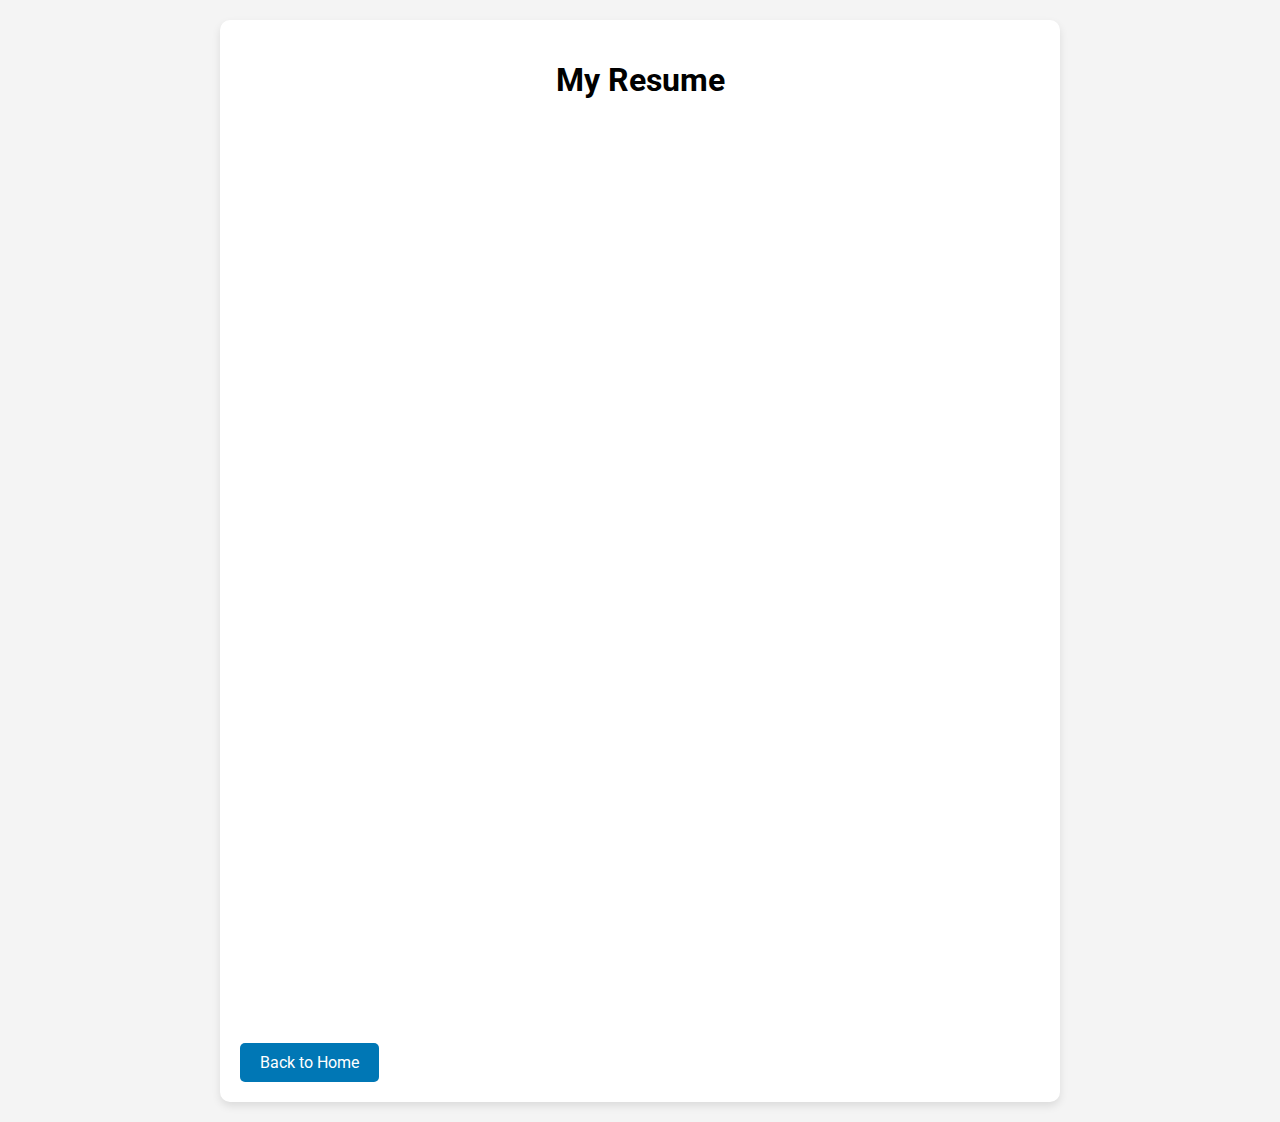
==== docs/resume.html @ a27dfb09 "added resume.html; split css into separate file" ====
<!DOCTYPE html>
<html lang="en">
<head>
    <meta charset="UTF-8">
    <meta name="viewport" content="width=device-width, initial-scale=1.0">
    <title>My Resume - Julian Tapia</title>
    <link href="https://fonts.googleapis.com/css2?family=Roboto:wght@400;700&display=swap" rel="stylesheet">
    <style>
        body {
            font-family: 'Roboto', sans-serif;
            background-color: #f4f4f4;
            margin: 0;
            padding: 20px;
            display: flex;
            justify-content: center;
            align-items: center;
            flex-direction: column;
        }

        .resume-container {
            width: 80%;
            max-width: 800px;
            padding: 20px;
            background-color: white;
            border-radius: 10px;
            box-shadow: 0 4px 8px rgba(0, 0, 0, 0.1);
        }

        .resume-container h1 {
            text-align: center;
            font-size: 2em;
            margin-bottom: 20px;
        }

        iframe, embed {
            width: 100%;
            height: 900px;
            border: none;
        }

        /* Add a back button to return to the home page */
        .back-button {
            display: inline-block;
            margin-top: 20px;
            padding: 10px 20px;
            background-color: #0077b5;
            color: white;
            text-decoration: none;
            border-radius: 5px;
            font-size: 1em;
            transition: background-color 0.3s ease;
        }

        .back-button:hover {
            background-color: #005582;
        }
    </style>
</head>
<body>
    <div class="resume-container">
        <h1>My Resume</h1>
        <iframe src="https://storageforjules.blob.core.windows.net/containerforjules/Julian_Tapia_Resume_(testing).pdf#zoom=80" width="100%" height="800px"></iframe>
        <a href="index.html" class="back-button">Back to Home</a>
    </div>
</body>
</html>
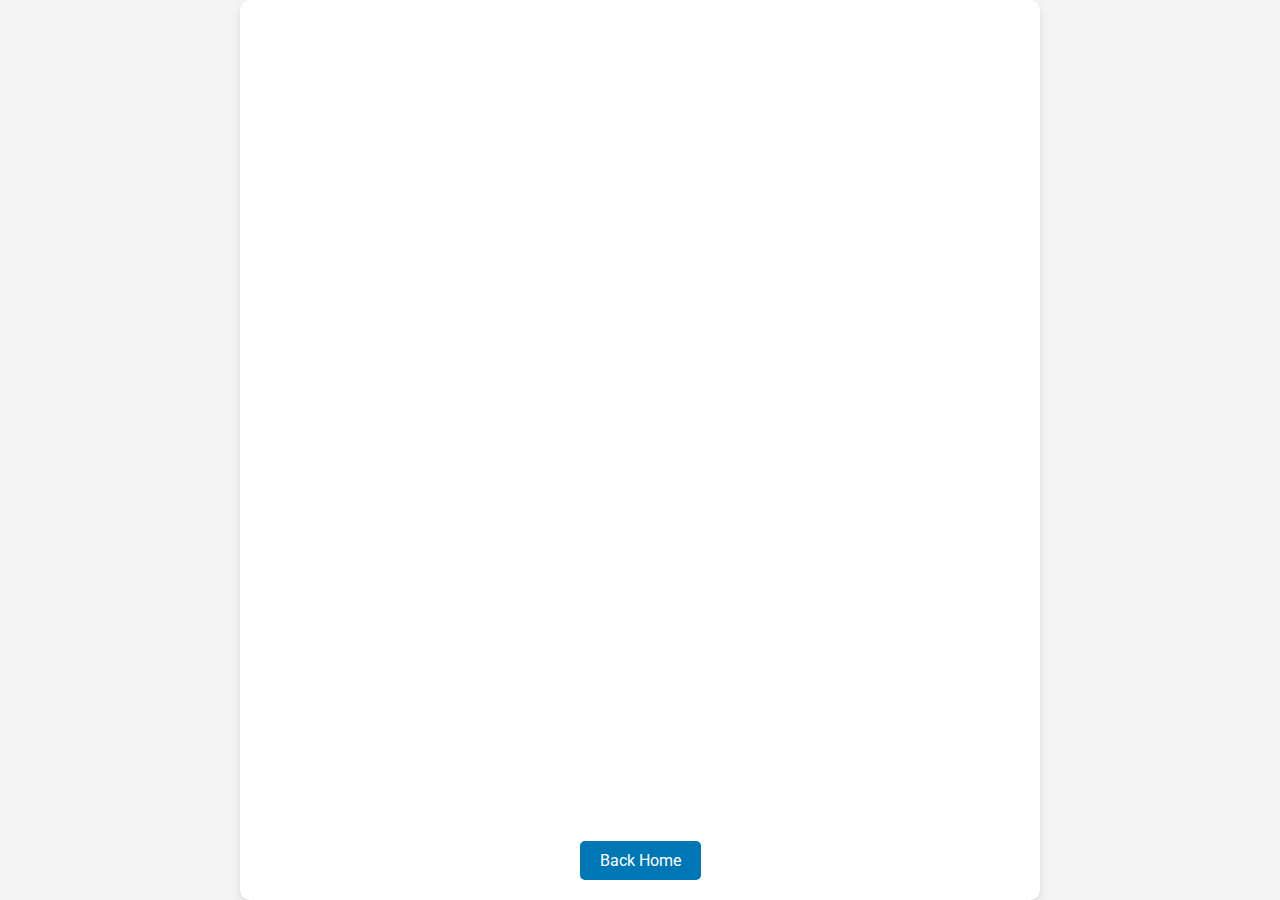
==== commit 5ff4285a: "Changed formatting -- v1.0" ====
--- a/docs/resume.html
+++ b/docs/resume.html
@@ -3,64 +3,14 @@
 <head>
     <meta charset="UTF-8">
     <meta name="viewport" content="width=device-width, initial-scale=1.0">
-    <title>My Resume - Julian Tapia</title>
+    <title>Resume - Julian Tapia</title>
     <link href="https://fonts.googleapis.com/css2?family=Roboto:wght@400;700&display=swap" rel="stylesheet">
-    <style>
-        body {
-            font-family: 'Roboto', sans-serif;
-            background-color: #f4f4f4;
-            margin: 0;
-            padding: 20px;
-            display: flex;
-            justify-content: center;
-            align-items: center;
-            flex-direction: column;
-        }
-
-        .resume-container {
-            width: 80%;
-            max-width: 800px;
-            padding: 20px;
-            background-color: white;
-            border-radius: 10px;
-            box-shadow: 0 4px 8px rgba(0, 0, 0, 0.1);
-        }
-
-        .resume-container h1 {
-            text-align: center;
-            font-size: 2em;
-            margin-bottom: 20px;
-        }
-
-        iframe, embed {
-            width: 100%;
-            height: 900px;
-            border: none;
-        }
-
-        /* Add a back button to return to the home page */
-        .back-button {
-            display: inline-block;
-            margin-top: 20px;
-            padding: 10px 20px;
-            background-color: #0077b5;
-            color: white;
-            text-decoration: none;
-            border-radius: 5px;
-            font-size: 1em;
-            transition: background-color 0.3s ease;
-        }
-
-        .back-button:hover {
-            background-color: #005582;
-        }
-    </style>
+    <link rel="stylesheet" href="style.css">
 </head>
 <body>
     <div class="resume-container">
-        <h1>My Resume</h1>
-        <iframe src="https://storageforjules.blob.core.windows.net/containerforjules/Julian_Tapia_Resume_(testing).pdf#zoom=80" width="100%" height="800px"></iframe>
-        <a href="index.html" class="back-button">Back to Home</a>
+        <iframe src="https://storageforjules.blob.core.windows.net/containerforjules/Julian_Tapia_Resume_(testing).pdf#zoom=70" width="100%" height="800px"></iframe>
+        <a href="index.html" class="back-button">Back Home</a>
     </div>
 </body>
 </html>--- a/docs/style.css
+++ b/docs/style.css
@@ -0,0 +1,130 @@
+body {
+  font-family: "Roboto", sans-serif;
+  display: flex;
+  justify-content: center;
+  align-items: center;
+  height: 100vh;
+  margin: 0;
+  background-color: #f4f4f4;
+  flex-direction: column;
+}
+
+.container {
+  display: flex;
+  align-items: center;
+  background-color: white;
+  padding: 20px;
+  border-radius: 10px;
+  box-shadow: 0 4px 8px rgba(0, 0, 0, 0.1);
+}
+
+.text {
+  margin-right: 20px;
+}
+
+.text h1 {
+  margin: 0;
+  font-size: 3.5em;
+}
+
+.text h2 {
+  margin: 15px 0 10px 0;
+  font-size: 2em;
+  color: #333;
+}
+
+.contact-info {
+  font-size: 1em;
+  line-height: 1.6em;
+}
+
+.contact-info a {
+  text-decoration: none;
+  color: inherit;
+  margin-right: 10px;
+}
+
+.contact-info a:hover {
+  color: inherit;
+}
+
+.contact-info img {
+  width: 32px;
+  height: 32px;
+  vertical-align: middle;
+}
+
+.linkedin-icon {
+  margin-right: 15px;
+}
+
+.picture img {
+  border-radius: 5%;
+  width: 400px;
+  height: 400px;
+}
+.social-icon {
+  width: 35px;
+  height: 35px;
+  vertical-align: middle;
+}
+.resume-button {
+  display: block;
+  margin-bottom: 20px;
+  padding: 10px 20px;
+  background-color: #0077b5;
+  color: white !important;
+  text-decoration: none;
+  border-radius: 5px;
+  font-size: 1.2em;
+  transition: background-color 0.3s ease;
+  max-width: 110px;
+  text-align: center;
+}
+.resume-button:hover {
+  background-color: #005582;
+}
+
+.resume-container {
+  width: 80%;
+  max-width: 800px;
+  padding: 20px;
+  background-color: white;
+  border-radius: 10px;
+  box-shadow: 0 4px 8px rgba(0, 0, 0, 0.1);
+  display: flex;
+  flex-direction: column;
+  justify-content: center;
+  align-items: center;
+  min-height: 100vh;
+  padding-top: 30px;
+  box-sizing: border-box;
+}
+
+.resume-container h1 {
+  text-align: center;
+  font-size: 2em;
+  margin-bottom: 20px;
+}
+
+iframe, embed {
+  width: 100%;
+  height: 900px;
+  border: none;
+}
+
+.back-button {
+  display: inline-block;
+  margin-top: 20px;
+  padding: 10px 20px;
+  background-color: #0077b5;
+  color: white;
+  text-decoration: none;
+  border-radius: 5px;
+  font-size: 1em;
+  transition: background-color 0.3s ease;
+}
+
+.back-button:hover {
+  background-color: #005582;
+}